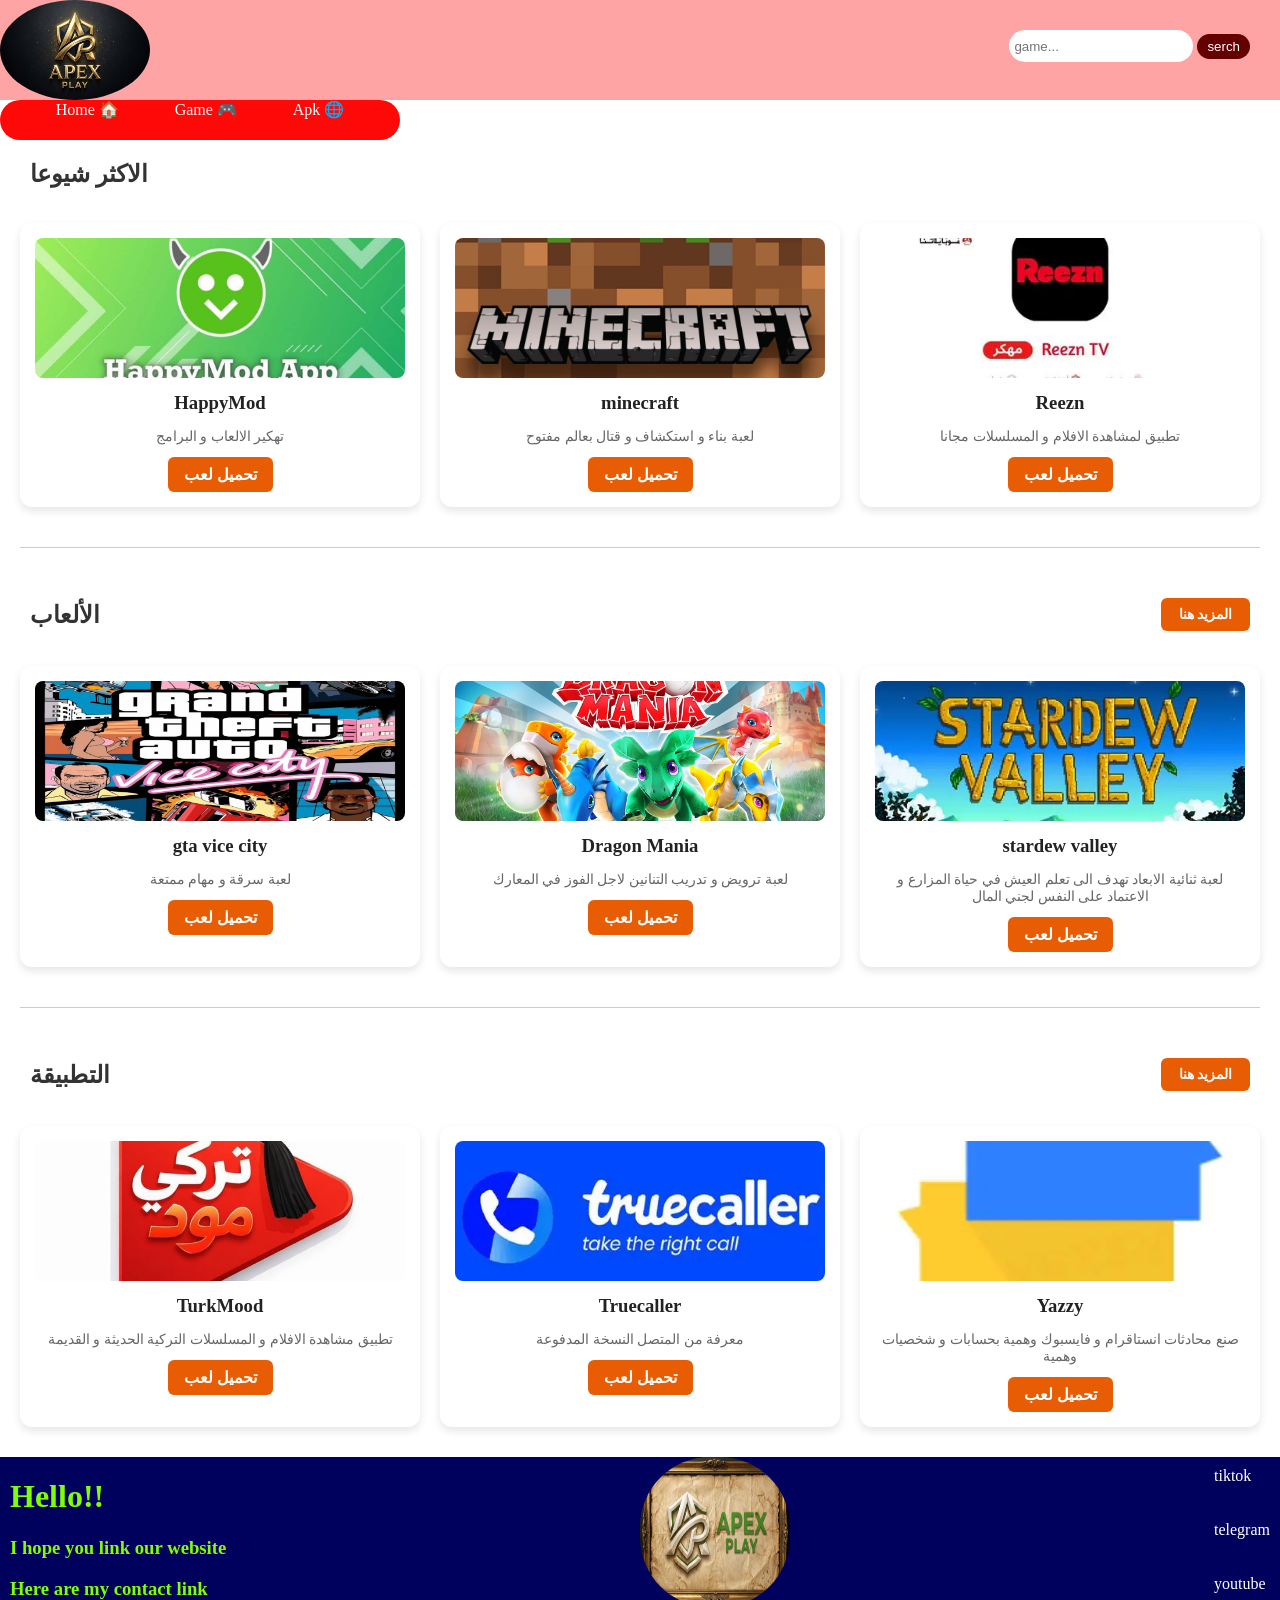
==== index.html @ 642575d8 "Update and rename bage1.html to index.html" ====
<!DOCTYPE html>
<head>
    <title> Apex Play </title>
    <link rel="stylesheet" href="style.css"/>
</head>

<body class="size">
    <div class="img0 color">
        <img src="imge/01.png">
        <div class="serch">
            <input type="text" id="searchInput" placeholder="game..."/>
            <button>serch</button>
        </div>
    </div>
    <div>
        <div class="navigation navigation-links">
            <a href="index.html">Home 🏠</a>
            <a href="bage2.html">Game 🎮</a>
            <a href="bage3.html">Apk 🌐</a>
        </div>
    </div>
    <div>
    <section class="games-section">
    <!-- الهيدر الذي يحتوي على العنوان والزر -->
    <div class="section-header">
        <h2 class="section-title">الاكثر شيوعا</h2>
    </div>
    
    <!-- شبكة الألعاب -->
    <div class="games-grid">
        <!-- لعبة 1 -->
        <div class="game-card">
            <img src="imge/HappyMod.jpg">
            <h3>HappyMod</h3>
            <p>تهكير الالعاب و البرامج</p>
            <a href="https://www.up-4ever.net/83gspcqs9pxx" class="btn-download">تحميل لعب</a>
        </div>

        <!-- لعبة 2 -->
        <div class="game-card">
            <img src="imge/minecraft.jpg">
            <h3>minecraft</h3>
            <p>لعبة بناء و استكشاف و قتال بعالم مفتوح</p>
            <a href="https://www.up-4ever.net/wa1w8g4q4aq7" class="btn-download">تحميل لعب</a>
        </div>

        <!-- لعبة 3 -->
        <div class="game-card">
            <img src="imge/Reezn.webp">
            <h3>Reezn</h3>
            <p>تطبيق لمشاهدة الافلام و المسلسلات مجانا</p>
            <a href="https://www.up-4ever.net/72oxv2mjzoly" class="btn-download">تحميل لعب</a>
        </div>
    </div>

    <!-- الخط الفاصل أسفل الألعاب -->
    <hr class="section-divider">
</section>
<section class="games-section">
    <!-- الهيدر الذي يحتوي على العنوان والزر -->
    <div class="section-header">
        <h2 class="section-title">الألعاب</h2>
        <a href="bage2.html" class="btn-more">المزيد هنا</a>
    </div>
    
    <!-- شبكة الألعاب -->
    <div class="games-grid">
        <!-- لعبة 1 -->
        <div class="game-card">
            <img src="imge/gta-vice-city.jpg">
            <h3>gta vice city</h3>
            <p>لعبة سرقة و مهام ممتعة</p>
            <a href="https://www.up-4ever.net/ft9y8r7uh7p2" class="btn-download">تحميل لعب</a>
        </div>

        <!-- لعبة 2 -->
        <div class="game-card">
            <img src="imge/Dragon Mania.jpg">
            <h3>Dragon Mania</h3>
            <p>لعبة ترويض و تدريب التنانين لاجل الفوز في المعارك</p>
            <a href="https://www.up-4ever.net/t4xmuyvi9m5j" class="btn-download">تحميل لعب</a>
        </div>

        <!-- لعبة 3 -->
        <div class="game-card">
            <img src="imge/stardew-valley.webp">
            <h3>stardew valley</h3>
            <p>لعبة ثنائية الابعاد تهدف الى تعلم العيش في حياة المزارع و الاعتماد على النفس لجني المال</p>
            <a href="https://www.up-4ever.net/68f3kym7rj4v" class="btn-download">تحميل لعب</a>
        </div>
    </div>

    <!-- الخط الفاصل أسفل الألعاب -->
    <hr class="section-divider">
</section>
<section class="games-section">
    <!-- الهيدر الذي يحتوي على العنوان والزر -->
    <div class="section-header">
        <h2 class="section-title">التطبيقة</h2>
        <a href="bage3.html" class="btn-more">المزيد هنا</a>
    </div>
    
    <!-- شبكة الألعاب -->
    <div class="games-grid">
        <!-- لعبة 1 -->
        <div class="game-card">
            <img src="imge/TurkMood.jpg">
            <h3>TurkMood</h3>
            <p>تطبيق مشاهدة الافلام و المسلسلات التركية الحديثة و القديمة</p>
            <a href="https://www.up-4ever.net/4yfp9p3rlnis" class="btn-download">تحميل لعب</a>
        </div>

        <!-- لعبة 2 -->
        <div class="game-card">
            <img src="imge/Truecaller.webp">
            <h3>Truecaller</h3>
            <p>معرفة من المتصل النسخة المدفوعة</p>
            <a href="https://www.up-4ever.net/5g7ququ82yda" class="btn-download">تحميل لعب</a>
        </div>

        <!-- لعبة 3 -->
        <div class="game-card">
            <img src="imge/Yazzy.webp">
            <h3>Yazzy</h3>
            <p>صنع محادثات انستاقرام و فايسبوك وهمية بحسابات و شخصيات وهمية</p>
            <a href="https://www.up-4ever.net/kq0o2ttatrla" class="btn-download">تحميل لعب</a>
        </div>
    </div>
</section>
    </div>
    </div>
    <div class="multiple img1">
        <div class="title0">
            <h1>Hello!!</h1>
            <h3>I hope you link our website</h3>
            <h3>Here are my contact link</h3>
        </div>
        <img src="imge/font1.png" />
        <div class="button0 inks">
            <a href="https://www.tiktok.com/@purebred_hub?is_from_webapp=1&sender_device=pc">tiktok</a>
            <a href="https://t.me/Free0coins">telegram</a>
            <a href="https://www.youtube.com/@Apex_Play_Web">youtube</a>
        </div>
    </div>
    <script src="search.js"></script>
</body>
---- style.css ----
.img0 img{
    width: 150px;
    height: 100px;
    border-radius: 50%;
}
.img1 img{
    width: 150px;
    height: 150px;
    border-radius: 70px;
}
.color{
    background-color: #ffa4a4;
    display: flex;
    justify-content: space-between;
}
.size{
    margin: 0%;
}
.navigation{
    position: relative;
    width: 400px;
    height: 40px;
    display: flex;
    justify-content: space-evenly;
    border-radius: 60px;
    background-color: #ff0808;
}
.navigation-links a{
    color: #ffffff ;
    text-decoration: none;
    border-radius: 50px 50px 200px 200px;
}
.navigation-links a:hover{
    background-color: #560000;
}
.serch input{
    border-radius: 50px;
    border: none;
    outline: none;
    height: 30px;
    padding-left: 5px;
    padding-right: 10px;
}
.serch{
    margin: 30px;
}
.serch button{
    background-color: #640000;
    border-radius: 20px;
    padding: 5px 10px;
    color: #ffffff;
    border: none;
}
.multiple{
    background-color: #00005d;
    display: flex;
    justify-content: space-between;
}
.title0{
    color: #7fff00;
    margin-left: 10px;
}
.button0{
    display: grid;
}
.inks a:hover{
    background-color: #0404aa;
}
.inks a{
    color: #ffffff;
    padding: 10px;
    text-decoration: none;
    border-radius: 20px;
}



.games-section {
    padding: 20px;
    text-align: center;
}

.section-title {
    color: #333;
    margin-bottom: 20px;
    font-size: 24px;
}

.games-grid {
    display: grid;
    grid-template-columns: repeat(auto-fit, minmax(220px, 1fr));
    gap: 20px;
    padding: 10px;
}

.game-card {
    background-color: #ffffff;
    border-radius: 12px;
    padding: 15px;
    box-shadow: 0 4px 8px rgba(0, 0, 0, 0.1);
    transition: transform 0.3s ease;
}

.game-card:hover {
    transform: translateY(-5px);
}

.game-card img {
    width: 100%;
    height: 140px;
    object-fit: cover;
    border-radius: 8px;
}

.game-card h3 {
    margin: 10px 0 5px;
    color: #222;
}

.game-card p {
    font-size: 14px;
    color: #666;
    margin-bottom: 12px;
}

.btn-download {
    display: inline-block;
    padding: 8px 16px;
    background-color: #e85d04; /* يمكنك تغيير اللون ليتناسب مع تصميمك */
    color: #fff;
    text-decoration: none;
    border-radius: 6px;
    font-weight: bold;
}

.btn-download:hover {
    background-color: #dc2f02;
}
.games-section {
    padding: 20px;
}

/* توزيع العنوان والزر على الأطراف مع مسافة بينهما */
.section-header {
    display: flex;
    justify-content: space-between;
    align-items: center;
    margin-bottom: 25px;
    padding: 0 10px;
}

.section-title {
    color: #333;
    font-size: 24px;
    margin: 0;
}

/* تنسيق زر المزيد هنا */
.btn-more {
    background-color: #e85d04;
    color: #ffffff;
    padding: 8px 18px;
    border-radius: 6px;
    text-decoration: none;
    font-weight: bold;
    font-size: 14px;
    transition: background-color 0.3s ease;
}

.btn-more:hover {
    background-color: #dc2f02;
}

/* شبكة الألعاب */
.games-grid {
    display: grid;
    grid-template-columns: repeat(auto-fit, minmax(220px, 1fr));
    gap: 20px;
    padding: 10px 0;
}

.game-card {
    background-color: #ffffff;
    border-radius: 12px;
    padding: 15px;
    text-align: center;
    box-shadow: 0 4px 8px rgba(0, 0, 0, 0.1);
    transition: transform 0.3s ease;
}

.game-card:hover {
    transform: translateY(-5px);
}

.game-card img {
    width: 100%;
    height: 140px;
    object-fit: cover;
    border-radius: 8px;
}

.game-card h3 {
    margin: 10px 0 5px;
    color: #222;
}

.game-card p {
    font-size: 14px;
    color: #666;
    margin-bottom: 12px;
}

.btn-download {
    display: inline-block;
    padding: 8px 16px;
    background-color: #e85d04;
    color: #fff;
    text-decoration: none;
    border-radius: 6px;
    font-weight: bold;
}

.btn-download:hover {
    background-color: #dc2f02;
}

/* تنسيق الخط الفاصل أسفل الألعاب */
.section-divider {
    border: 0;
    height: 1px;
    background-color: #cccccc;
    margin-top: 30px;
    margin-bottom: 10px;
}



@media (max-width:1023p) {
    header{
        margin-left: 1rem;
        margin-right: 1rem;
    }
    .hero{
        flex-direction: column;
        align-items: center;
        gap: 2rem;
    }
    .heroing{
        width: 400px;
    }
    .name, .title{
        font-size: 2rem;
    }
    .arrow{
        display: none;
    }
    .aboutMe{
        flex-direction: column-reverse;
        align-items: center;
        gap: 1rem;
    }
    .aboutName, .aboutTitle{
        font-size: 2rem;
    }
    .light{
        width: 60px;
    }
    .aboutMeImg{
        width: 400px;
    }
    .works{
        padding: 0;
    }
    .worksContainer{
        padding: 5rem 0rem;
        gap: 3rem;
    }
    .projectTitle{
        margin-left: 1rem;
    }
    .works ul{
        flex-direction: column;
        gap: 1rem;
    }
    .contactContainer{
        margin: 10rem 5rem;
        gap: 2rem;
    }
    .contact{
        flex-direction: column;
        gap: 1rem;
        margin-right: 0;
    }
}
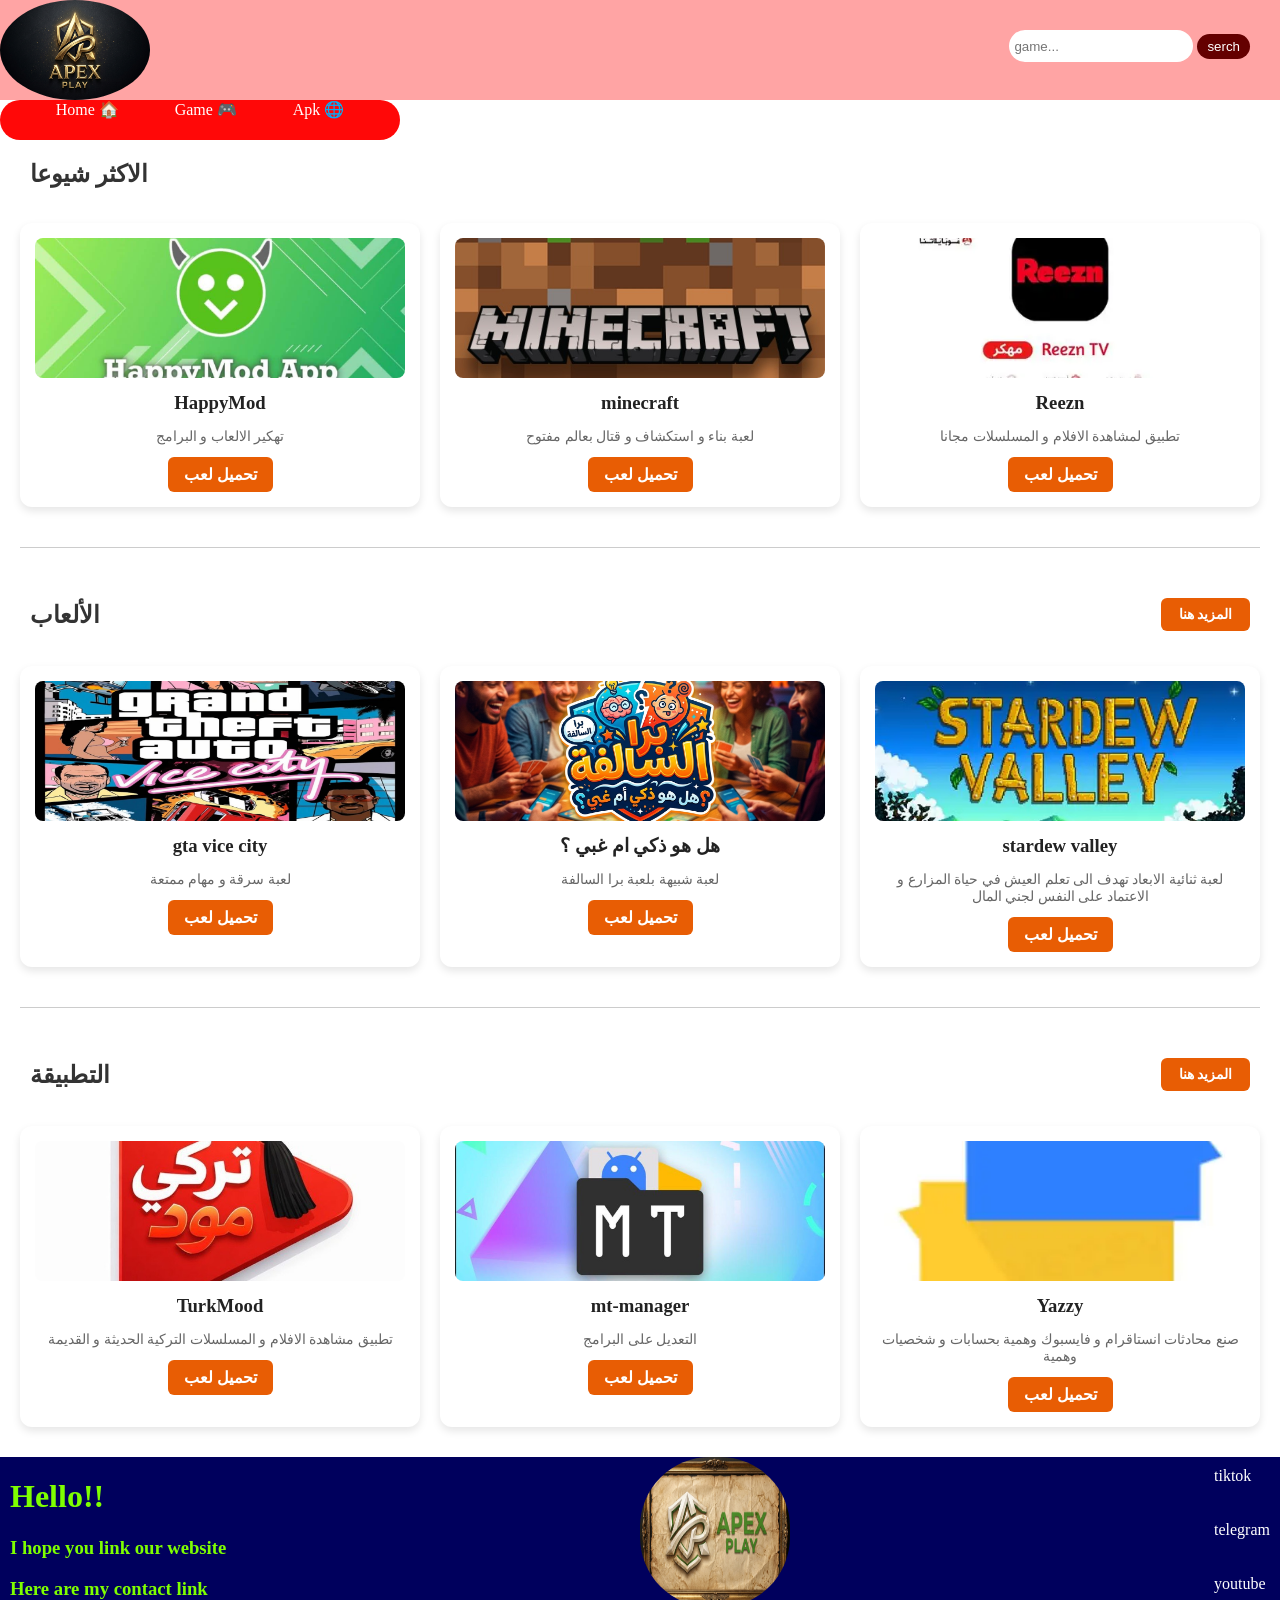
==== commit 8fc25468: "Add files via upload" ====
--- a/index.html
+++ b/index.html
@@ -15,8 +15,8 @@
     <div>
         <div class="navigation navigation-links">
             <a href="index.html">Home 🏠</a>
-            <a href="bage2.html">Game 🎮</a>
-            <a href="bage3.html">Apk 🌐</a>
+            <a href="game.html">Game 🎮</a>
+            <a href="apk.html">Apk 🌐</a>
         </div>
     </div>
     <div>
@@ -60,7 +60,7 @@
     <!-- الهيدر الذي يحتوي على العنوان والزر -->
     <div class="section-header">
         <h2 class="section-title">الألعاب</h2>
-        <a href="bage2.html" class="btn-more">المزيد هنا</a>
+        <a href="game.html" class="btn-more">المزيد هنا</a>
     </div>
     
     <!-- شبكة الألعاب -->
@@ -75,10 +75,10 @@
 
         <!-- لعبة 2 -->
         <div class="game-card">
-            <img src="imge/Dragon Mania.jpg">
-            <h3>Dragon Mania</h3>
-            <p>لعبة ترويض و تدريب التنانين لاجل الفوز في المعارك</p>
-            <a href="https://www.up-4ever.net/t4xmuyvi9m5j" class="btn-download">تحميل لعب</a>
+            <img src="imge/salft.png">
+            <h3>هل هو ذكي ام غبي ؟</h3>
+            <p>لعبة شبيهة بلعبة برا السالفة </p>
+            <a href="https://www.up-4ever.net/de389w1itzb4" class="btn-download">تحميل لعب</a>
         </div>
 
         <!-- لعبة 3 -->
@@ -97,7 +97,7 @@
     <!-- الهيدر الذي يحتوي على العنوان والزر -->
     <div class="section-header">
         <h2 class="section-title">التطبيقة</h2>
-        <a href="bage3.html" class="btn-more">المزيد هنا</a>
+        <a href="apk.html" class="btn-more">المزيد هنا</a>
     </div>
     
     <!-- شبكة الألعاب -->
@@ -112,10 +112,10 @@
 
         <!-- لعبة 2 -->
         <div class="game-card">
-            <img src="imge/Truecaller.webp">
-            <h3>Truecaller</h3>
-            <p>معرفة من المتصل النسخة المدفوعة</p>
-            <a href="https://www.up-4ever.net/5g7ququ82yda" class="btn-download">تحميل لعب</a>
+            <img src="imge/mt-manager.jpg">
+            <h3>mt-manager</h3>
+            <p>التعديل على البرامج</p>
+            <a href="https://www.up-4ever.net/7wwv8diswhlr" class="btn-download">تحميل لعب</a>
         </div>
 
         <!-- لعبة 3 -->
@@ -143,4 +143,4 @@
         </div>
     </div>
     <script src="search.js"></script>
-</body>
+</body>
